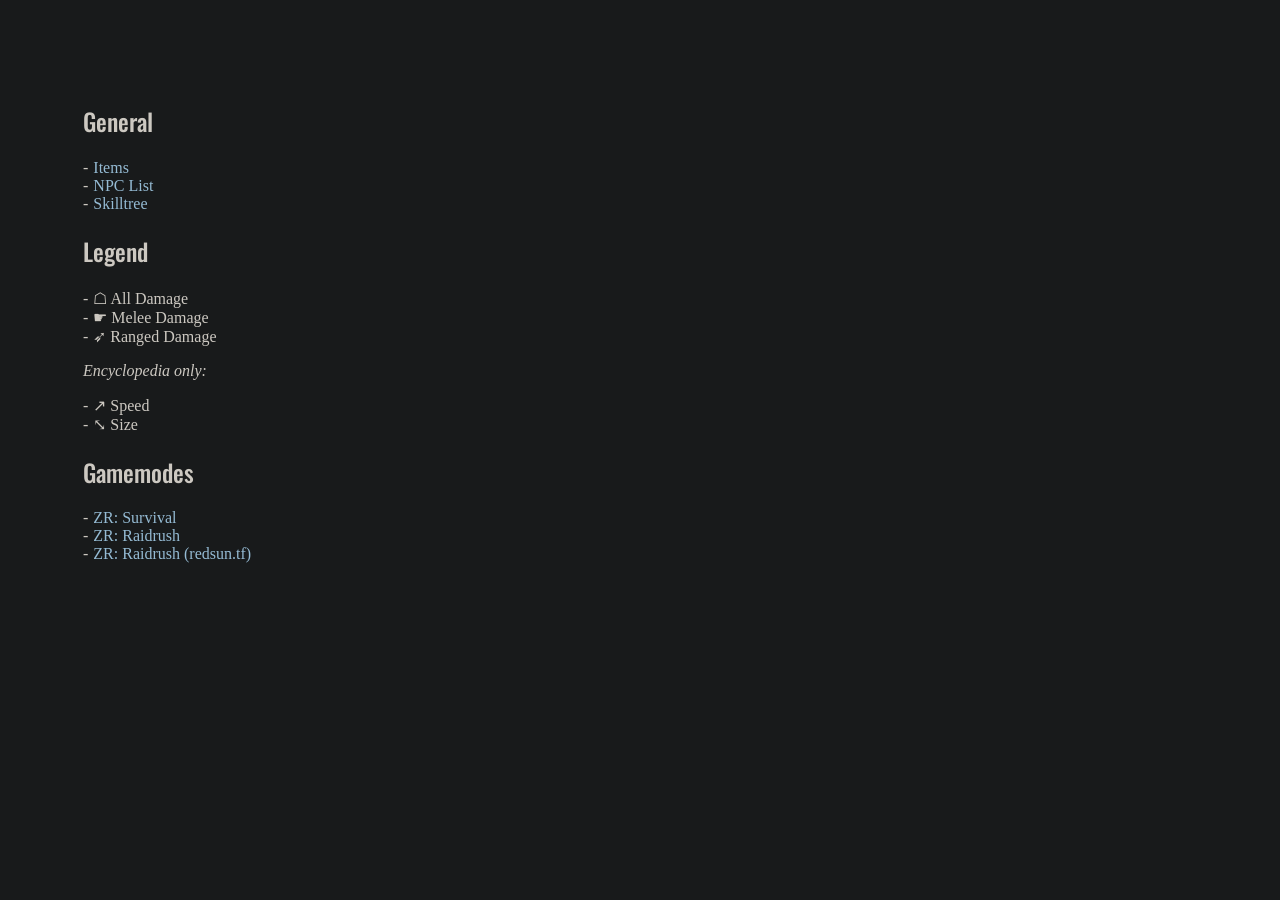
==== gh-pages/index.html @ e91f447b "[weapon.py] working prototype" ====
<!DOCTYPE html>
<html lang="en">
<head>
    <meta charset="UTF-8">
    <meta name="viewport" content="width=device-width, initial-scale=1.0">
    <link rel="stylesheet" href="static/style.css">
    <title>ZR Encyclopedia - Home</title>
</head>
<body>
    <h2>General</h2>
    <ul>
        <li><a href="items.html">Items</a></li>
        <li><a href="npcs.html">NPC List</a></li>
        <li><a href="skilltree.html">Skilltree</a></li>
    </ul>

    <h2>Legend</h2>
    <!-- TODO: Remove -->
    <ul>
        <li>☖ All Damage</li>
        <li>☛ Melee Damage</li>
        <li>➶ Ranged Damage</li>
    </ul>

    <i>Encyclopedia only:</i>  
    <ul>
        <li>↗ Speed</li>
        <li>⤡ Size</li>
    </ul>

    <h2>Gamemodes</h2>
    <ul>
        <li><a href="survival.html">ZR: Survival</a></li>
        <li><a href="raidrush.html">ZR: Raidrush</a></li>
        <li><a href="raidrush_rs.html">ZR: Raidrush (redsun.tf)</a></li>
    </ul>
</body>
</html>
---- gh-pages/static/style.css ----
:root {
/*    --ash-grey: #b4b8abff;
    --deep-space-blue: #153243ff;
    --yale-blue: #284b63ff;
    --ivory: #f4f9e9ff;
    --soft-linen: #eef0ebff;
*/
    --bg-light: #b4b8abff;
    --bg-dark: #181a1bff;
    --text-dark: #ccc8c1ff;
    --link-dark: #95bbd4ff;

    
    --deep-space-blue: #153243ff;
    --yale-blue: #284b63ff;
    --ivory: #f4f9e9ff;
    --soft-linen: #eef0ebff;
}
@font-face {
  font-family: "Oswald";
  src:
    local("Oswald"),
    url("Oswald-VariableFont_wght.ttf") format("truetype")
}

body {
    padding: 75px;
    background-color: var(--bg-dark);
    color: var(--text-dark);
    font-family: "Noto Sans";
}

summary {
    margin-bottom: .5em;
    margin-top: .5em;
    font-weight: 500;
    font-family: "Oswald";
}

details summary { font-size: 2em }
details details summary { font-size: 1.5em }
details details details summary { font-size: 1em }
details details details details summary { font-size: .5em }

h2, .h2 {
    font-size: 1.5em;
    font-weight: 500;
    font-family: "Oswald";
}

h1, .h1 {
    font-size: 2em;
    font-weight: 500;
    font-family: "Oswald";
}

.space_top {
    margin-top: .5em;
}

.noselect {
    -webkit-user-select: none;
    -khtml-user-select: none;
    -moz-user-select: none;
    -o-user-select: none;
    user-select: none;
}

/* link styling */
a {
    color: var(--link-dark);
    text-decoration: none;
}

a:hover {
    color: hsl(from var(--link-dark) h s 80%);
}

/* item previews */
.hover {
    display: table;
    position: relative;
    color: var(--link-dark);
    text-decoration: none;
    cursor: pointer;
}

.hover:hover {
    color: hsl(from var(--link-dark) h s 80%);
}

.tooltip {
  z-index: 1; /* Stay on top */
  height: 175px;
  width: 300px;
  top: 115%;
  left: 0;
  border-radius: 5px;
  opacity: 0;
  position: absolute;
  transition: 0.25s;
  pointer-events: none;
  padding: 25px;
  background-color: var(--bg-light);
  color: var(--deep-space-blue);
}

.hover:hover .tooltip {
    opacity:1;
    top: 125%;
}

/* swap out dots in lists */
ul {
  list-style: none;
  margin-left: 0;
  padding-left: 0;
}

li {
  padding-left: 1em;
  text-indent: -1em;
}

li:before {
  content: "-";
  color: var(--text-dark);
  padding-right: 5px;
}

.tooltip li:before {
  content: "-";
  color: var(--yale-blue);
  padding-right: 5px;
}

/* weapon content */
.sidenav {
  height: 100%; /* Full-height: remove this if you want "auto" height */
  width: 500px; /* Set the width of the sidebar */
  position: fixed; /* Fixed Sidebar (stay in place on scroll) */
  z-index: 1; /* Stay on top */
  top: 0; /* Stay at the top */
  right: 0;
  background-color: var(--bg-light);
  color: var(--deep-space-blue);
  overflow-x: hidden; /* Disable horizontal scroll */
  padding: 25px;
}

.hidden {
    display:none;
}
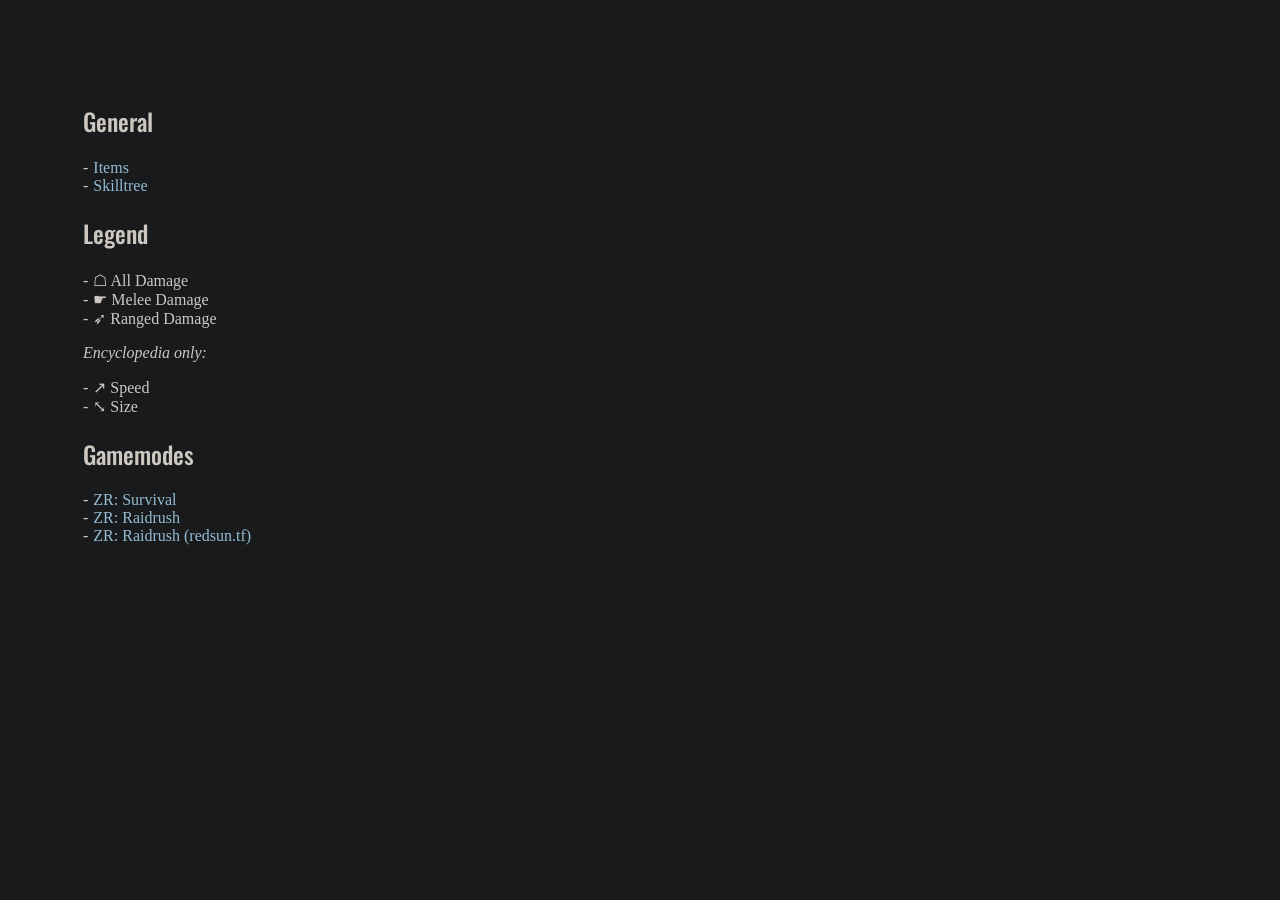
==== commit 3b90c7cc: "implement weapon search; show weapon kit paps - search kinda scuffed but good enuff" ====
--- a/gh-pages/index.html
+++ b/gh-pages/index.html
@@ -10,7 +10,6 @@
     <h2>General</h2>
     <ul>
         <li><a href="items.html">Items</a></li>
-        <li><a href="npcs.html">NPC List</a></li>
         <li><a href="skilltree.html">Skilltree</a></li>
     </ul>
 
--- a/gh-pages/static/style.css
+++ b/gh-pages/static/style.css
@@ -42,14 +42,14 @@
 details details details summary { font-size: 1em }
 details details details details summary { font-size: .5em }
 
+h1, .h1 {
+    font-size: 2em;
+    font-weight: 500;
+    font-family: "Oswald";
+}
+
 h2, .h2 {
     font-size: 1.5em;
-    font-weight: 500;
-    font-family: "Oswald";
-}
-
-h1, .h1 {
-    font-size: 2em;
     font-weight: 500;
     font-family: "Oswald";
 }
@@ -64,6 +64,32 @@
     -moz-user-select: none;
     -o-user-select: none;
     user-select: none;
+}
+
+/* search */
+#item_filter, #pap_toggle {
+    width: 100%;
+    justify-content: center;
+    display: flex;
+    padding: 10px;
+}
+input[type=search] {
+    width: 50%;
+    border: 0px;
+    /* You can use your image but having cleaner code is better, so I suggest saving the file and just linking it*/
+    /*background-image: url("data:image/svg+xml,%3Csvg xmlns='http://www.w3.org/2000/svg' viewBox='0 0 512 512'%3E%3C!--! Font Awesome Pro 6.0.0 by @fontawesome - https://fontawesome.com License - https://fontawesome.com/license (Commercial License) Copyright 2022 Fonticons, Inc. --%3E%3Cpath d='M500.3 443.7l-119.7-119.7c27.22-40.41 40.65-90.9 33.46-144.7C401.8 87.79 326.8 13.32 235.2 1.723C99.01-15.51-15.51 99.01 1.724 235.2c11.6 91.64 86.08 166.7 177.6 178.9c53.8 7.189 104.3-6.236 144.7-33.46l119.7 119.7c15.62 15.62 40.95 15.62 56.57 0C515.9 484.7 515.9 459.3 500.3 443.7zM79.1 208c0-70.58 57.42-128 128-128s128 57.42 128 128c0 70.58-57.42 128-128 128S79.1 278.6 79.1 208z'/%3E%3C/svg%3E") ;*/
+    background-image: url("search.svg");
+    background-size: 13px;
+    background-repeat: no-repeat;
+    background-position: 10px center;
+
+
+    background-color: var(--bg-light);
+    color: var(--deep-space-blue);
+    padding: 10px 10px 10px 30px;
+    margin: 5px;
+    user-select: none;
+    cursor: pointer;
 }
 
 /* link styling */
@@ -91,16 +117,19 @@
 
 .tooltip {
   z-index: 1; /* Stay on top */
-  height: 175px;
-  width: 300px;
-  top: 115%;
+  height: max-content;
+  width: max-content;
+  top: 110%;
   left: 0;
   border-radius: 5px;
   opacity: 0;
   position: absolute;
   transition: 0.25s;
   pointer-events: none;
-  padding: 25px;
+  padding-top: 25px;
+  padding-bottom: 25px;
+  padding-left: 35px;
+  padding-right: 35px;
   background-color: var(--bg-light);
   color: var(--deep-space-blue);
 }
@@ -122,6 +151,10 @@
   text-indent: -1em;
 }
 
+ul ul {
+    margin-left: 10px;
+}
+
 li:before {
   content: "-";
   color: var(--text-dark);
@@ -135,19 +168,48 @@
 }
 
 /* weapon content */
-.sidenav {
-  height: 100%; /* Full-height: remove this if you want "auto" height */
-  width: 500px; /* Set the width of the sidebar */
-  position: fixed; /* Fixed Sidebar (stay in place on scroll) */
-  z-index: 1; /* Stay on top */
-  top: 0; /* Stay at the top */
-  right: 0;
-  background-color: var(--bg-light);
-  color: var(--deep-space-blue);
-  overflow-x: hidden; /* Disable horizontal scroll */
-  padding: 25px;
-}
-
 .hidden {
     display:none;
+}
+
+.money:before {
+    content: "$";
+}
+
+.money {
+    color: rgb(83, 123, 22);
+}
+
+#taglist {
+    display: flex;
+    width: 100%;
+    padding: 10px;
+    flex-wrap:wrap;
+}
+
+.btn {
+    background-color: var(--bg-light);
+    color: var(--deep-space-blue);
+    padding: 10px;
+    margin: 5px;
+    user-select: none;
+    cursor: pointer;
+}
+
+.btn:hover {
+    background-color: hsl(from var(--bg-light) h s 50%);
+}
+
+.btn-active {
+    background-color: hsl(from var(--bg-light) h s 45%);
+}
+
+@media screen and (max-width: 700px) {
+    body {
+        padding: 25px;
+    }
+
+    .tooltip {
+        width: 80%;
+    }
 }
